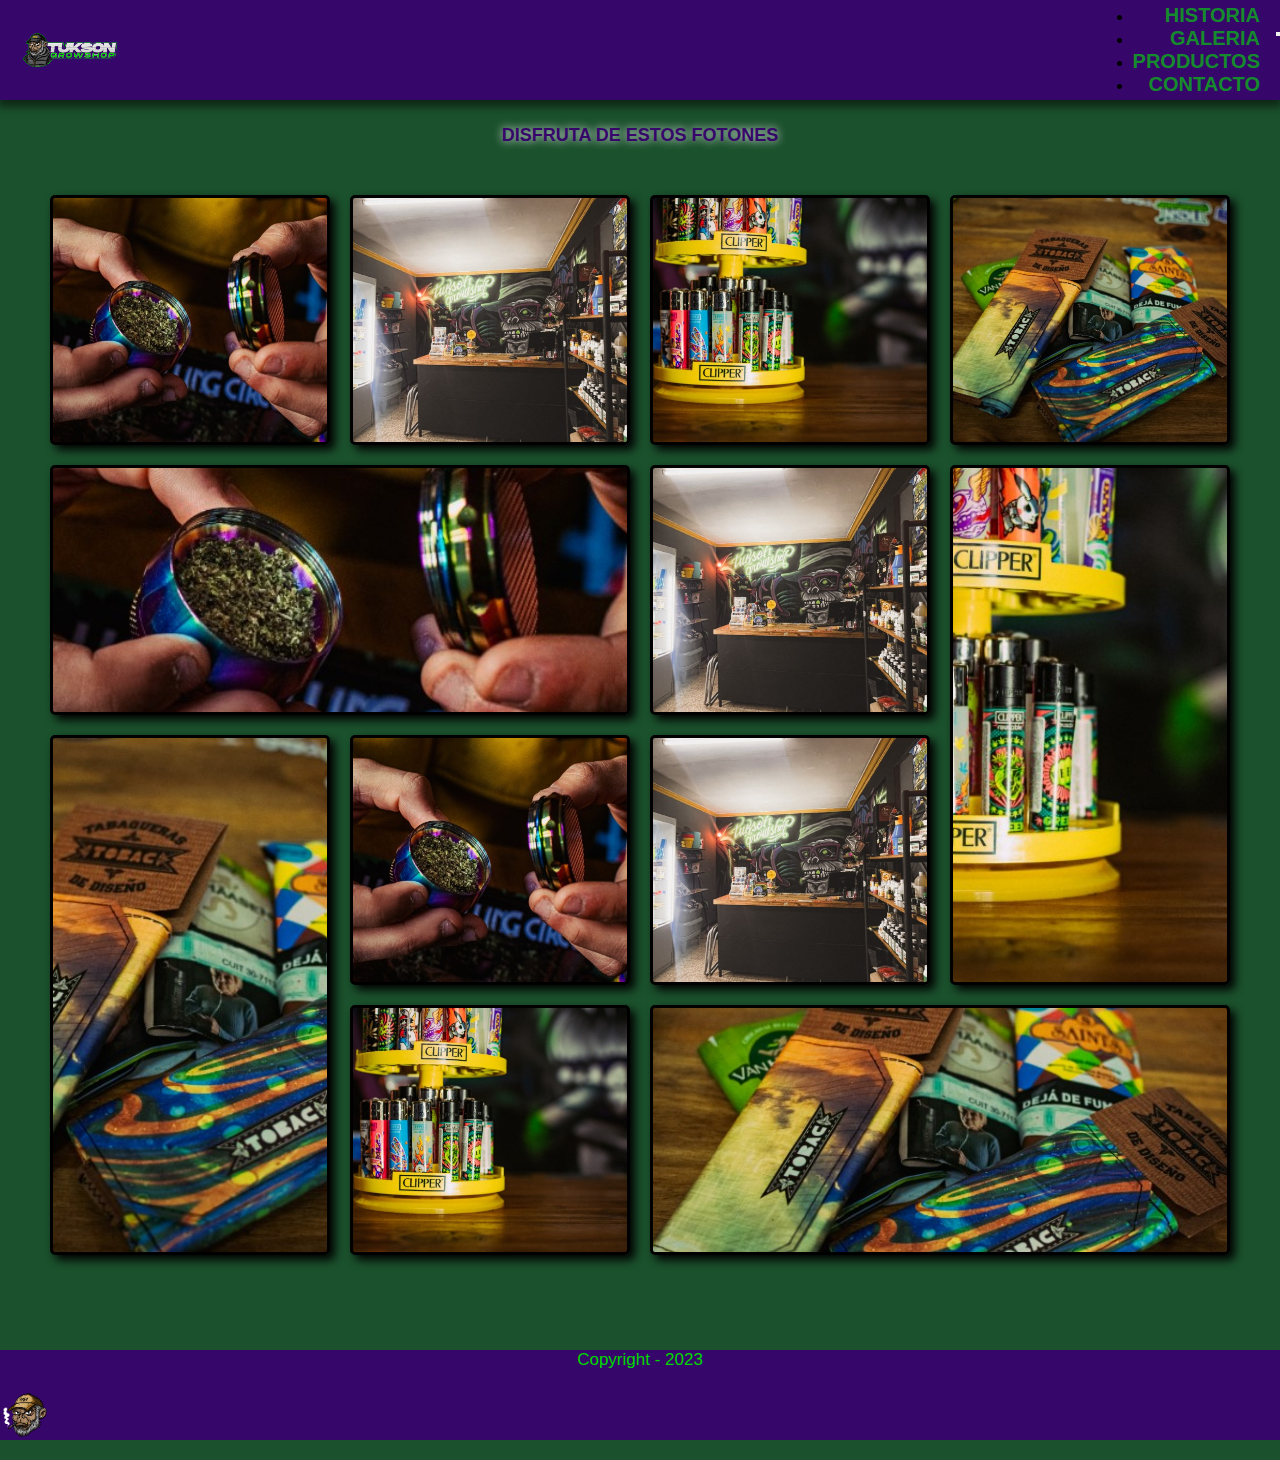
==== pages/galeria.html @ ee734262 "tukson web pre entrega 3" ====
<!DOCTYPE html>
<html lang="es">
<head>
    <meta charset="UTF-8">
    <meta name="viewport" content="width=device-width, initial-scale=1.0">
    <!-- font awesome inicia -->
    <link rel="stylesheet" href="https://cdnjs.cloudflare.com/ajax/libs/font-awesome/6.4.2/css/all.min.css" integrity="sha512-z3gLpd7yknf1YoNbCzqRKc4qyor8gaKU1qmn+CShxbuBusANI9QpRohGBreCFkKxLhei6S9CQXFEbbKuqLg0DA==" crossorigin="anonymous" referrerpolicy="no-referrer" />
    <!-- font awesome fin -->
    <!-- bootstrap inicia -->
    <link href="https://cdn.jsdelivr.net/npm/bootstrap@5.3.2/dist/css/bootstrap.min.css" rel="stylesheet" integrity="sha384-T3c6CoIi6uLrA9TneNEoa7RxnatzjcDSCmG1MXxSR1GAsXEV/Dwwykc2MPK8M2HN" crossorigin="anonymous">
    <!-- bootstrap fin -->
    <link rel="stylesheet" href="../styles.css">
    <link rel="icon" href="../img/favicon.ico">
    <title>Galeria | Tukson Growshop</title>
</head>
<body>
    <header class="sticky-top">
        <a class="logoHeader" href="../index.html"></a>
        <nav class="navbar navbar-expand-md navbar-dark">
            <div class="container-fluid justify-content-end">
                <button class="navbar-toggler boton-barras" type="button" data-bs-toggle="collapse" data-bs-target="#collapsibleNavbar">
                    <i class="fa-solid fa-bars-staggered fa-rotate-180 burguer"></i>
                </button>
                <div class="collapse navbar-collapse" id="collapsibleNavbar">
                    <ul class="navbar-nav">
                        <li class="nav-item">
                            <a class="nav-link" href="historia.html">Historia</a>
                        </li>
                        <li class="nav-item">
                            <a class="nav-link" href="#">Galeria</a>
                        </li>
                        <li class="nav-item">
                            <a class="nav-link" href="productos.html">Productos</a>
                        </li>
                        <li class="nav-item">
                            <a class="nav-link" href="contacto.html">Contacto</a>
                        </li>
                    </ul>
                </div>
            </div>
        </nav>
    </header> 
    <main>
        <h1 class="titulo-galeria">Disfruta de estos fotones</h1>
        <section class="imagenes-container">
            <div class="img1 anim"></div>
            <div class="img2 anim"></div>
            <div class="img3 anim"></div>
            <div class="img4 anim"></div>
            <div class="img5 anim"></div>
            <div class="img6 anim"></div>
            <div class="img7 anim"></div>
            <div class="img8 anim"></div>
            <div class="img9 anim"></div>
            <div class="img10 anim"></div>
            <div class="img11 anim"></div>
            <div class="img12 anim"></div>
        </section>
    </main>
    <footer class="container-fluid">
        <div class="row align-items-center justify-content-around">
            <p class="col cr">Copyright - 2023</p>
            <div class="col links d-flex justify-content-evenly m-0 p-0">
                <a href="https://www.instagram.com/tuksongrowshop/" target="_blank"><i class="fa-brands fa-instagram"></i></a>
                <a href="#"><i class="fa-brands fa-tiktok"></i></a>
                <a href="#"><i class="fa-brands fa-whatsapp"></i></a>
            </div>
            <div class="logoFooter col"></div>  
        </div>
    </footer>
    <script src="https://cdn.jsdelivr.net/npm/bootstrap@5.3.2/dist/js/bootstrap.bundle.min.js" integrity="sha384-C6RzsynM9kWDrMNeT87bh95OGNyZPhcTNXj1NW7RuBCsyN/o0jlpcV8Qyq46cDfL" crossorigin="anonymous"></script>
</body>
</html>
---- styles.css ----
@import url("https://fonts.googleapis.com/css2?family=Kanit:wght@500&family=Oswald:wght@500&family=Poppins:wght@500&display=swap");
* {
  margin: 0;
  padding: 0;
  box-sizing: border-box;
  font-family: Verdana, Geneva, Tahoma, sans-serif;
}

html {
  scroll-behavior: smooth;
}

body {
  background-color: #1b512d;
}

.fondo {
  height: 550px;
  background-image: url(./img/fondo.jpg);
  background-size: cover;
  background-position: center;
  display: flex;
  flex-direction: column;
  justify-content: center;
  align-items: center;
}
.fondo h1 {
  font-family: Oswald;
  font-weight: 500;
  font-size: 50px;
  text-align: center;
  margin: 0;
  color: #00d700;
  padding: 0 7px 0 7px;
}
.fondo p {
  font-family: Oswald;
  font-size: 2rem;
  margin: 0;
  color: #10a810;
  font-weight: 400;
  font-style: italic;
}
.fondo span {
  font-family: Oswald;
  font-size: 2rem;
  margin: 0;
  color: #ffffff;
  font-weight: 400;
  font-style: italic;
}

.slogan {
  background-color: rgba(0, 0, 0, 0.493);
  border-radius: 5px;
}

.tituloMarcas {
  color: #36066a;
  height: 50px;
  font-size: 18px;
  font-weight: 600;
  text-shadow: 0px 0px 10px #ffffff;
  margin-top: 15px;
  padding: 10px;
  text-align: center;
  text-transform: uppercase;
}

.logos-marcas {
  margin: 30px 0;
}

.caja-png {
  width: 120px;
  height: 120px;
  margin: 0;
  padding: 0;
}

.celda {
  display: flex;
  justify-content: center;
}

header {
  display: flex;
  justify-content: space-between;
  background-color: #36066a;
  width: 100%;
  padding-left: 20px;
  padding-right: 20px;
  box-shadow: 0 5px 8px 2px rgba(0, 0, 0, 0.5);
}

.burguer {
  font-size: 30px;
  color: #d1d1d1;
}

.boton-barras {
  position: absolute;
  top: 2rem;
  right: 0;
}

.show,
.collapsing {
  padding-top: 4.5rem;
}

.logoHeader {
  height: 100px;
  width: 100px;
  background-image: url(img/logo-header.png);
  background-size: contain;
}

nav {
  display: flex;
  align-items: center;
}

.navbar-nav {
  margin: 0;
  padding: 0;
  text-align: right;
}

.nav-link {
  text-transform: uppercase;
  font-size: 20px;
  font-weight: 800;
  text-decoration: none;
  color: #158b2d;
}

footer {
  background-color: #36066a;
  text-align: center;
}
footer div .col {
  margin: 20px 0;
}
footer p {
  color: #00d700;
  font-size: 17px;
}

.logoFooter {
  background-image: url(../img/logoFooter.png);
  background-size: contain;
  background-repeat: no-repeat;
  background-position: center;
  height: 50px;
  width: 50px;
  padding: 0;
  margin: 0;
}

footer div a {
  color: #00d700;
  transition: color 0.5s;
}
footer div a:hover {
  color: #fff;
}

.links {
  font-size: 40px;
}

.img-size {
  width: 100%;
  height: 480px;
}

.texto-hist {
  font-size: 23px;
  font-family: Kanit;
  text-align: 50px;
  margin: 0;
}

.carousel-inner {
  border-radius: 50px;
  box-shadow: 0 5px 8px 2px rgba(0, 0, 0, 0.5);
}

.titulo-galeria {
  color: #36066a;
  height: 50px;
  font-size: 18px;
  font-weight: 600;
  text-shadow: 0px 0px 10px #ffffff;
  margin-top: 15px;
  padding: 10px;
  text-align: center;
  text-transform: uppercase;
}

.img1 {
  grid-area: foto1;
  background-image: url(../img/prod1.jpg);
}

.img2 {
  grid-area: foto2;
  background-image: url(../img/prod2.jpg);
}

.img3 {
  grid-area: foto3;
  background-image: url(../img/prod3.jpg);
}

.img4 {
  grid-area: foto4;
  background-image: url(../img/prod4.jpg);
}

.img5 {
  grid-area: foto5;
  background-image: url(../img/prod1.jpg);
}

.img6 {
  grid-area: foto6;
  background-image: url(../img/prod2.jpg);
}

.img7 {
  grid-area: foto7;
  background-image: url(../img/prod3.jpg);
}

.img8 {
  grid-area: foto8;
  background-image: url(../img/prod4.jpg);
}

.img9 {
  grid-area: foto9;
  background-image: url(../img/prod1.jpg);
}

.img10 {
  grid-area: foto10;
  background-image: url(../img/prod2.jpg);
}

.img11 {
  grid-area: foto11;
  background-image: url(../img/prod3.jpg);
}

.img12 {
  grid-area: foto12;
  background-image: url(../img/prod4.jpg);
}

.imagenes-container {
  display: grid;
  grid-template-rows: repeat(4, 250px);
  grid-template-columns: repeat(4, 1fr);
  grid-template-areas: "foto1 foto2 foto3 foto4" "foto5 foto5 foto6 foto7" "foto8 foto9 foto10 foto7" "foto8 foto11 foto12 foto12";
  gap: 20px;
  padding: 30px 50px 75px;
}
.imagenes-container div {
  background-position: center;
  background-size: cover;
  border: 3px solid black;
  border-radius: 5px;
  box-shadow: 5px 5px 10px black;
}

.anim {
  transition: all 1s;
}
.anim:hover {
  transform: scale(1.3);
}

.precio {
  padding: 20px;
  font-size: 30px;
  color: #00d700;
  text-align: center;
  text-decoration: underline;
}

.listaProductos ul {
  list-style: none;
}
.listaProductos ul li img {
  height: 300px;
  margin: 10px 10px 10px 43%;
  border: 10px outset #36066a;
  border-radius: 15px;
  box-shadow: 0px 0px 8px 8px rgba(0, 0, 0, 0.5);
}

form {
  margin: 40px;
  text-align: center;
}
form h2 {
  font-size: 50px;
  color: #00d700;
  padding-bottom: 30px;
}
form input,
form textarea {
  display: block;
  margin: 10px 0px 10px 25%;
  width: 50%;
  font-size: 35px;
}

.boton {
  width: 15%;
}

main h2 {
  font-size: 50px;
  color: #00d700;
  padding-bottom: 30px;
  text-align: center;
}
main iframe {
  margin: 10px 0px 10px 25%;
  width: 50%;
  font-size: 35px;
}

@media only screen and (min-width: 1440px) {
  .slogan {
    transform: scale(1.3);
  }
}
@media only screen and (max-width: 425px) {
  .slogan {
    transform: scale(0.8);
  }
}
@media only screen and (max-width: 768px) {
  .links {
    font-size: 30px;
  }
  footer p {
    font-size: 13px;
  }
  .imagenes-container {
    grid-template-rows: repeat(6, 250px);
    grid-template-columns: 1fr 1fr 1fr;
    grid-template-areas: "foto1 foto2 foto2" "foto3 foto3 foto4" "foto5 foto6 foto4" "foto7 foto7 foto8" "foto9 foto10 foto11" "foto9 foto12 foto12";
    gap: 20px;
    padding: 30px 50px 75px;
  }
}
@media only screen and (min-width: 300px) and (max-width: 425px) {
  .imagenes-container {
    grid-template-rows: repeat(12, 250px);
    grid-template-columns: 1fr;
    grid-template-areas: "foto1" "foto2" "foto3" "foto4" "foto5" "foto6" "foto7" "foto8" "foto9" "foto10" "foto11" "foto12";
    gap: 20px;
    padding: 30px 50px 75px;
  }
}

/*# sourceMappingURL=styles.css.map */
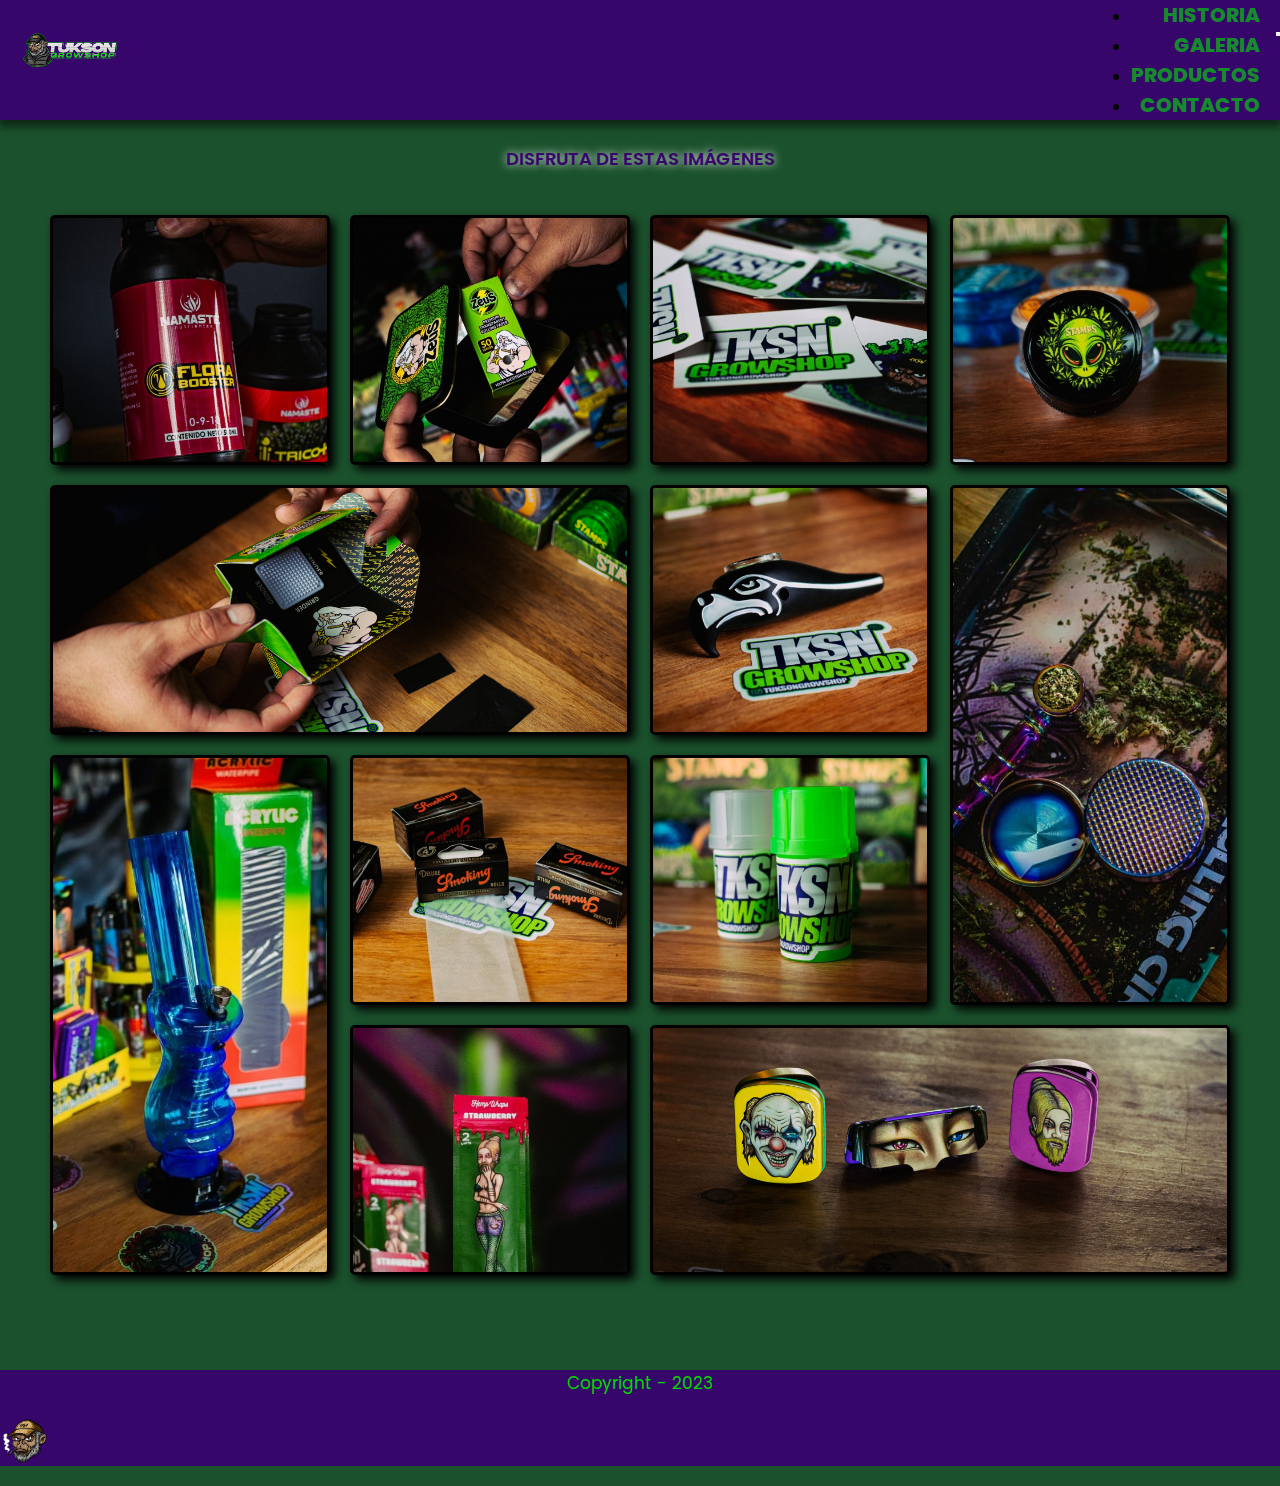
==== commit 3a2fc4e9: "web sin modificar contactos" ====
--- a/pages/galeria.html
+++ b/pages/galeria.html
@@ -3,6 +3,7 @@
 <head>
     <meta charset="UTF-8">
     <meta name="viewport" content="width=device-width, initial-scale=1.0">
+    <meta name="description" content="Te mostramos un poco de nuestro local, articulos y fotos varias">
     <!-- font awesome inicia -->
     <link rel="stylesheet" href="https://cdnjs.cloudflare.com/ajax/libs/font-awesome/6.4.2/css/all.min.css" integrity="sha512-z3gLpd7yknf1YoNbCzqRKc4qyor8gaKU1qmn+CShxbuBusANI9QpRohGBreCFkKxLhei6S9CQXFEbbKuqLg0DA==" crossorigin="anonymous" referrerpolicy="no-referrer" />
     <!-- font awesome fin -->
@@ -41,7 +42,7 @@
         </nav>
     </header> 
     <main>
-        <h1 class="titulo-galeria">Disfruta de estos fotones</h1>
+        <h1 class="titulo-galeria">Disfruta de estas imágenes</h1>
         <section class="imagenes-container">
             <div class="img1 anim"></div>
             <div class="img2 anim"></div>
--- a/styles.css
+++ b/styles.css
@@ -1,9 +1,9 @@
-@import url("https://fonts.googleapis.com/css2?family=Kanit:wght@500&family=Oswald:wght@500&family=Poppins:wght@500&display=swap");
+@import url("https://fonts.googleapis.com/css2?family=Bebas+Neue&family=Kanit:wght@500&family=Oswald:wght@500&family=Poppins:wght@500&display=swap");
 * {
   margin: 0;
   padding: 0;
   box-sizing: border-box;
-  font-family: Verdana, Geneva, Tahoma, sans-serif;
+  font-family: Poppins, sans-serif;
 }
 
 html {
@@ -25,7 +25,7 @@
   align-items: center;
 }
 .fondo h1 {
-  font-family: Oswald;
+  font-family: Oswald, sans-serif;
   font-weight: 500;
   font-size: 50px;
   text-align: center;
@@ -34,7 +34,7 @@
   padding: 0 7px 0 7px;
 }
 .fondo p {
-  font-family: Oswald;
+  font-family: Oswald, sans-serif;
   font-size: 2rem;
   margin: 0;
   color: #10a810;
@@ -42,7 +42,7 @@
   font-style: italic;
 }
 .fondo span {
-  font-family: Oswald;
+  font-family: Oswald, sans-serif;
   font-size: 2rem;
   margin: 0;
   color: #ffffff;
@@ -148,7 +148,7 @@
 }
 
 .logoFooter {
-  background-image: url(../img/logoFooter.png);
+  background-image: url(img/logoFooter.png);
   background-size: contain;
   background-repeat: no-repeat;
   background-position: center;
@@ -177,7 +177,7 @@
 
 .texto-hist {
   font-size: 23px;
-  font-family: Kanit;
+  font-family: Kanit, sans-serif;
   text-align: 50px;
   margin: 0;
 }
@@ -201,62 +201,62 @@
 
 .img1 {
   grid-area: foto1;
-  background-image: url(../img/prod1.jpg);
+  background-image: url(img/galeria/gal5.jpg);
 }
 
 .img2 {
   grid-area: foto2;
-  background-image: url(../img/prod2.jpg);
+  background-image: url(img/galeria/gal6.jpg);
 }
 
 .img3 {
   grid-area: foto3;
-  background-image: url(../img/prod3.jpg);
+  background-image: url(img/galeria/gal7.jpg);
 }
 
 .img4 {
   grid-area: foto4;
-  background-image: url(../img/prod4.jpg);
+  background-image: url(img/galeria/gal8.jpg);
 }
 
 .img5 {
   grid-area: foto5;
-  background-image: url(../img/prod1.jpg);
+  background-image: url(img/galeria/gal3.jpg);
 }
 
 .img6 {
   grid-area: foto6;
-  background-image: url(../img/prod2.jpg);
+  background-image: url(img/galeria/gal9.jpg);
 }
 
 .img7 {
   grid-area: foto7;
-  background-image: url(../img/prod3.jpg);
+  background-image: url(img/galeria/gal1.jpg);
 }
 
 .img8 {
   grid-area: foto8;
-  background-image: url(../img/prod4.jpg);
+  background-image: url(img/galeria/gal2.jpg);
 }
 
 .img9 {
   grid-area: foto9;
-  background-image: url(../img/prod1.jpg);
+  background-image: url(img/galeria/gal10.jpg);
 }
 
 .img10 {
   grid-area: foto10;
-  background-image: url(../img/prod2.jpg);
+  background-image: url(img/galeria/gal11.jpg);
 }
 
 .img11 {
   grid-area: foto11;
-  background-image: url(../img/prod3.jpg);
+  background-image: url(img/galeria/gal12.jpg);
 }
 
 .img12 {
   grid-area: foto12;
-  background-image: url(../img/prod4.jpg);
+  background-image: url(img/galeria/gal4.jpg);
 }
 
 .imagenes-container {
@@ -282,23 +282,100 @@
   transform: scale(1.3);
 }
 
-.precio {
-  padding: 20px;
-  font-size: 30px;
-  color: #00d700;
-  text-align: center;
-  text-decoration: underline;
-}
-
-.listaProductos ul {
-  list-style: none;
-}
-.listaProductos ul li img {
-  height: 300px;
-  margin: 10px 10px 10px 43%;
-  border: 10px outset #36066a;
-  border-radius: 15px;
-  box-shadow: 0px 0px 8px 8px rgba(0, 0, 0, 0.5);
+.imagen-carta {
+  background-position: center;
+  background-size: cover;
+  height: 200px;
+  background-color: green;
+}
+
+.prod1 {
+  background-image: url(img/productos/precio1.jpg);
+}
+
+.prod2 {
+  background-image: url(img/productos/precio2.jpg);
+}
+
+.prod3 {
+  background-image: url(img/productos/precio3.jpg);
+}
+
+.prod4 {
+  background-image: url(img/productos/precio4.jpg);
+}
+
+.prod5 {
+  background-image: url(img/productos/precio5.jpg);
+}
+
+.prod6 {
+  background-image: url(img/productos/precio6.jpg);
+}
+
+.prod7 {
+  background-image: url(img/productos/precio7.jpg);
+}
+
+.prod8 {
+  background-image: url(img/productos/precio8.jpg);
+}
+
+.prod9 {
+  background-image: url(img/productos/precio9.jpg);
+}
+
+.prod10 {
+  background-image: url(img/productos/precio10.jpg);
+}
+
+.prod11 {
+  background-image: url(img/productos/precio11.jpg);
+}
+
+.prod12 {
+  background-image: url(img/productos/precio12.jpg);
+}
+
+.card {
+  box-shadow: 5px 5px 10px black;
+  background-color: rgba(255, 255, 255, 0.5019607843);
+  margin: 10px;
+}
+
+.btn-producto {
+  background-color: green;
+  border-color: green;
+  transition: all 0.5;
+}
+.btn-producto:hover, .btn-producto:active {
+  background-color: rgb(0, 82, 0);
+  border-color: rgb(0, 82, 0);
+}
+
+.titulo-productos {
+  color: #36066a;
+  height: 50px;
+  font-size: 18px;
+  font-weight: 600;
+  text-shadow: 0px 0px 10px #ffffff;
+  margin-top: 15px;
+  padding: 10px;
+  text-align: center;
+  text-transform: uppercase;
+}
+
+.card-header {
+  font-family: "Bebas Neue", sans-serif;
+  font-weight: 900;
+  text-transform: uppercase;
+  white-space: nowrap;
+  overflow: hidden;
+}
+
+.card-text {
+  font-family: Poppins, sans-serif;
+  font-weight: 300;
 }
 
 form {
@@ -359,7 +436,7 @@
     padding: 30px 50px 75px;
   }
 }
-@media only screen and (min-width: 300px) and (max-width: 425px) {
+@media only screen and (min-width: 50px) and (max-width: 425px) {
   .imagenes-container {
     grid-template-rows: repeat(12, 250px);
     grid-template-columns: 1fr;
